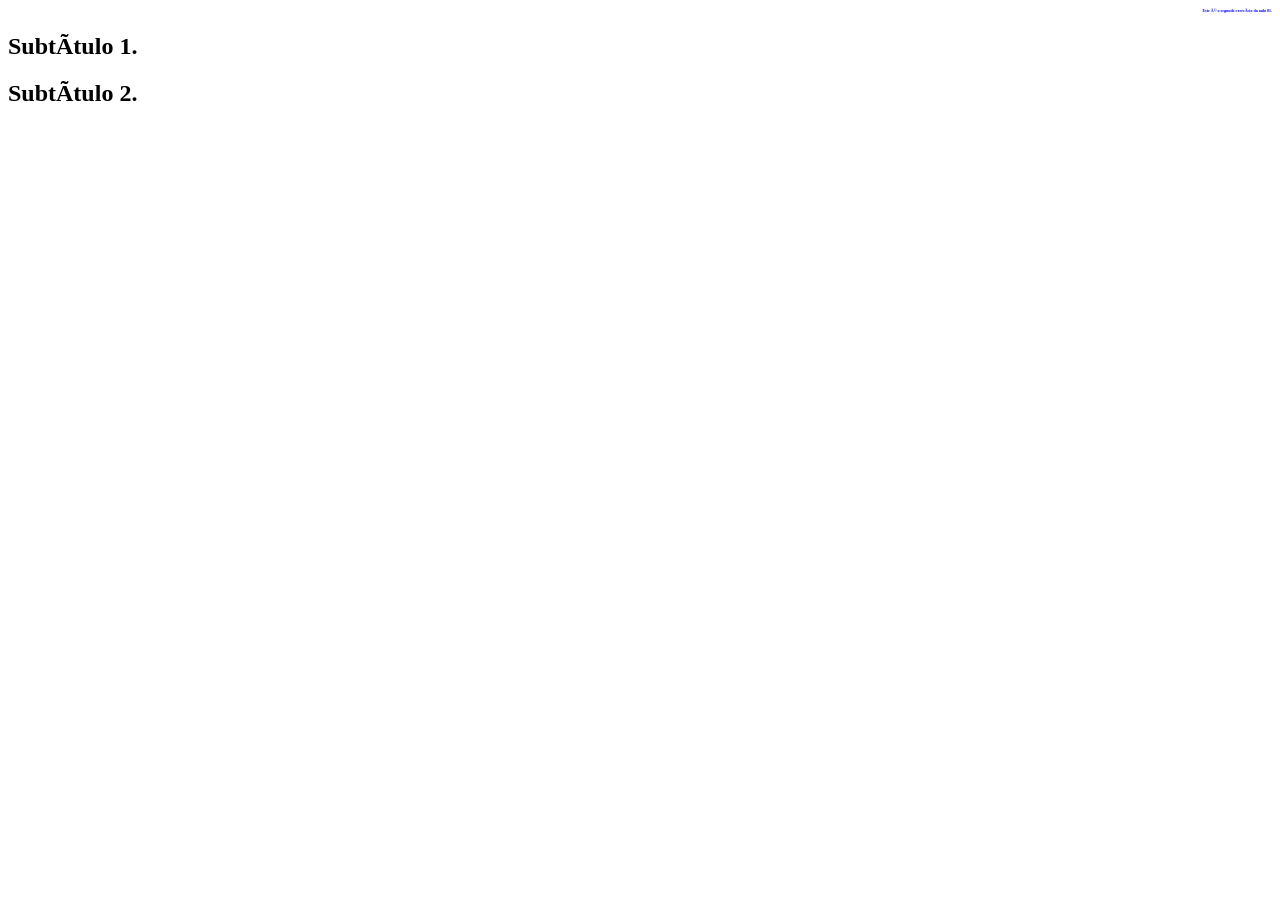
==== aula-01/ex02/02.html @ 37447cff "Exercício 02 da aula 01." ====
<!DOCTYPE html>
<html lang="pt-br>
<head>
    <meta charset="UTF-8">
    <meta name="viewport" content="width=device-width, initial-scale=1.0">
    <link rel="stylesheet" href="02.css">
    <title>Exercício 02 HTML</title>
</head>
<body>
    <h1>Este é o segundo exercício da aula 01.</h1>
    <h2>Subtítulo 1.</h2>
    <h2>Subtítulo 2.</h2>
</body>
</html>
---- aula-01/ex02/02.css ----
h1 {
    color: blue;
    font-size: 4px;
    text-align: right;
}

h2 {
    text-align: left;
}
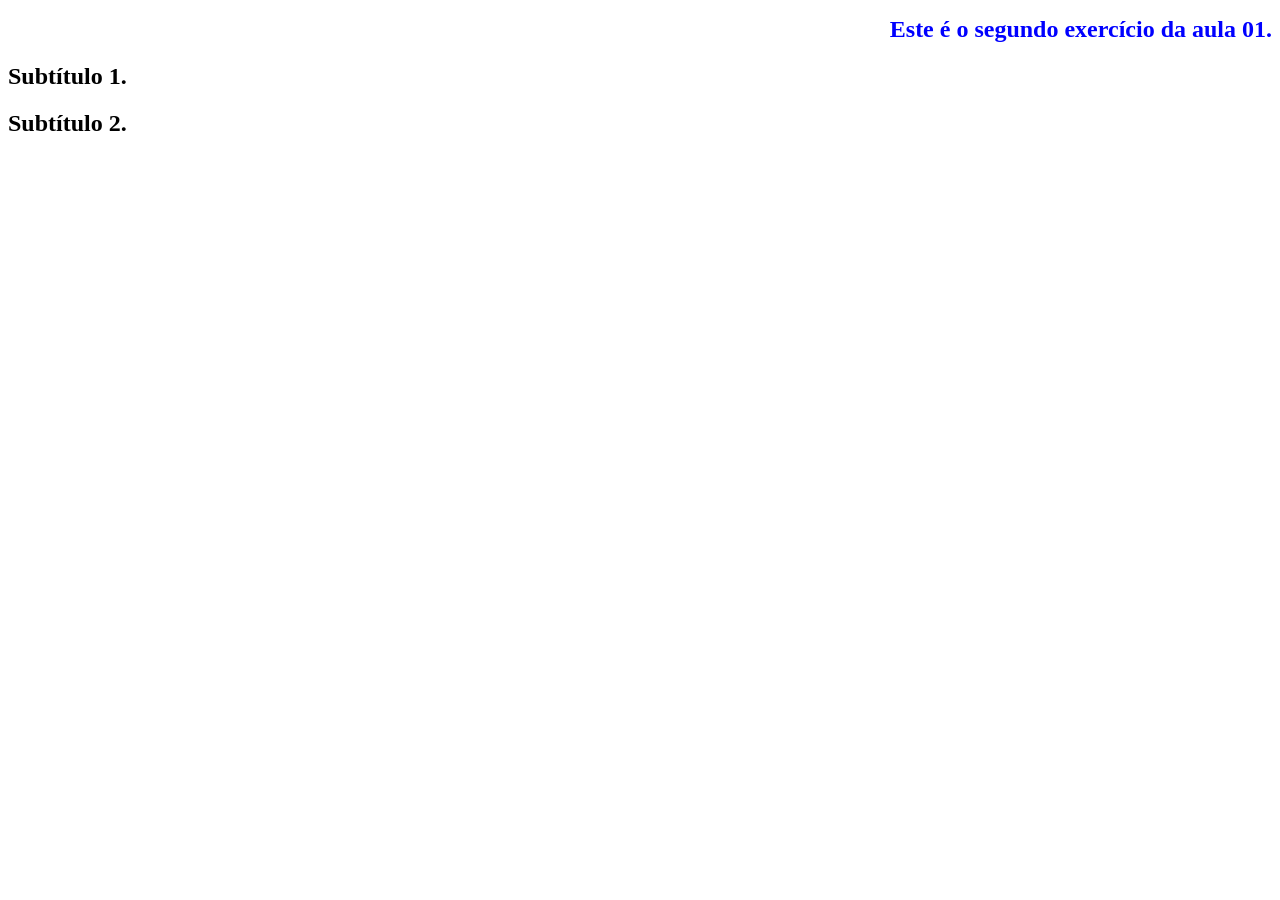
==== commit c18030be: "Correção do código CSS para aumentar o tamanho da fonte do elemento h1 de 4px para 24px, garantindo " ====
--- a/aula-01/ex02/02.html
+++ b/aula-01/ex02/02.html
@@ -1,5 +1,5 @@
 <!DOCTYPE html>
-<html lang="pt-br>
+<html lang="pt-br">
 <head>
     <meta charset="UTF-8">
     <meta name="viewport" content="width=device-width, initial-scale=1.0">
--- a/aula-01/ex02/02.css
+++ b/aula-01/ex02/02.css
@@ -1,6 +1,6 @@
 h1 {
     color: blue;
-    font-size: 4px;
+    font-size: 24px;
     text-align: right;
 }
 
